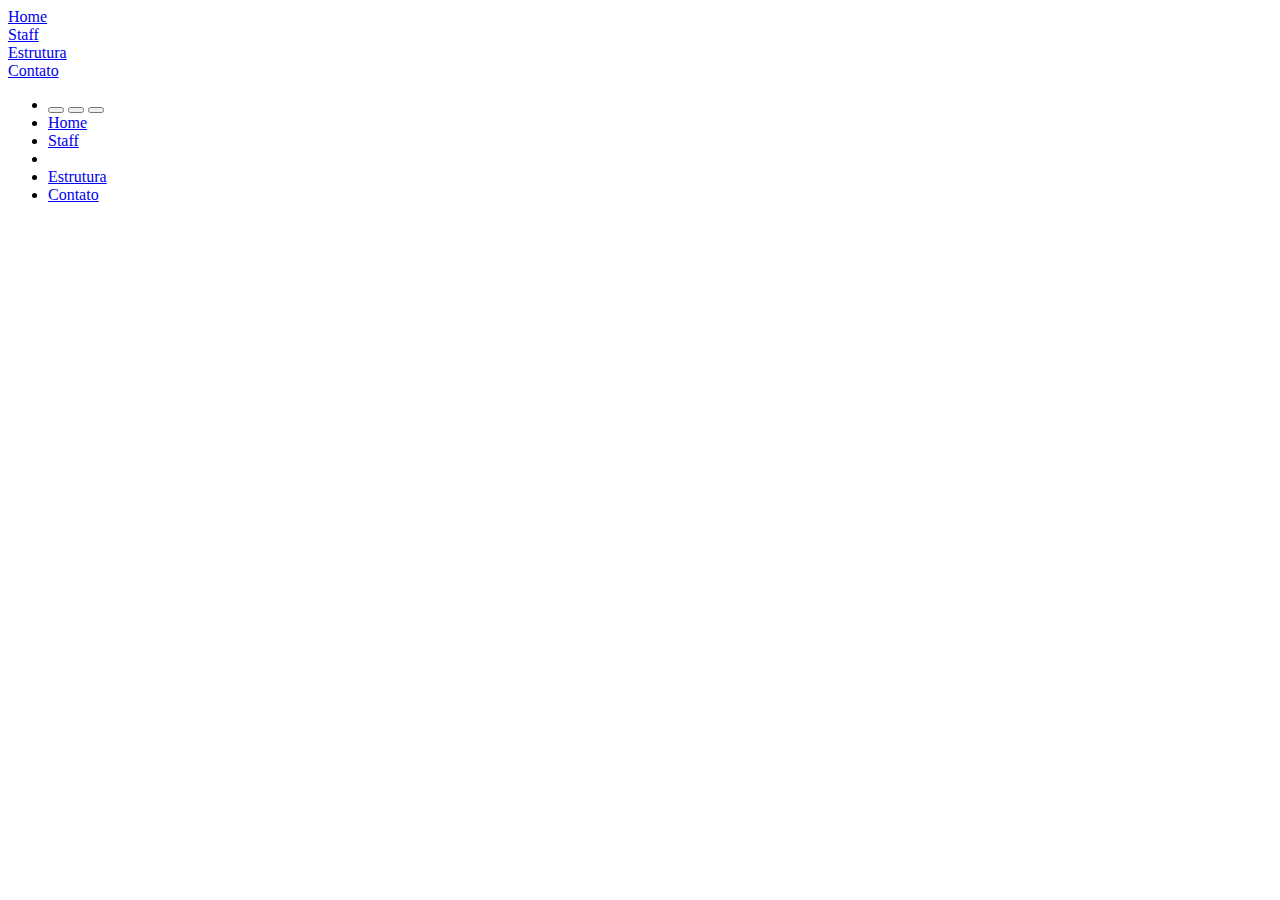
==== contatorm.html @ ed88f745 "atualizando" ====
<!DOCTYPE html>
<html lang="pt-br">
<head>
    <meta charset="UTF-8">
    <meta http-equiv="X-UA-Compatible" content="IE=edge">
    <meta name="viewport" content="width=device-width, initial-scale=1.0">
    <title>Rm Center - Contato</title>
    <link rel="icon" href="imagens/gym3.png">

     <!-- Folha de estilo css -->
     <link rel="stylesheet" href="../onlineGym/gymtech.css">

     <!-- font awesome-->
     <link rel="stylesheet" href="https://use.fontawesome.com/releases/v5.8.1/css/all.css" integrity="sha384-50oBUHEmvpQ+1lW4y57PTFmhCaXp0ML5d60M1M7uH2+nqUivzIebhndOJK28anvf" crossorigin="anonymous">
 
     <!-- Arquivo JavaScript -->
     <script src="../onlineGym/gymtech.js"  defer>
 
     </script>
</head>
<body id="contatoRm">
    <header id="cabecalho">
        <nav id="navBar">
            <nav id="navLateral">
                   <div>
                       <a href="#">Home</a>
                    </div>
                    <div>
                        <a href="#">Staff</a>
                     </div>
                     <div>
                        <a href="#">Estrutura</a>
                     </div>
                     <div>
                        <a href="#">Contato</a>
                     </div>
            </nav>        
            <ul id="ulNav">
                <li id="btnResponsivo">            
                    <button type="button" id="buttonHamburguer1">
                    </button>
                    <button type="button" id="buttonHamburguer2">
                    </button>
                    <button type="button" id="buttonHamburguer3">
                    </button>
                    
                </li>
                <li>
                    <a href="index.html" class="border">Home</a>
                </li>
                <li>
                    <a href="#" id="staffMenu" data-nome="staff" class="border borderStaff">Staff</a>
                </li>
                <li>
                    <a href="https://www.instagram.com/rmcentertraining"><img src="../onlineGym/imagens/rm-logo.png" alt=""></a>
                </li>
                <li>
                    <a href="#" id="estruturaMenu" class="border">Estrutura</a>
                </li>
                <li>
                    <a href="contatorm.html" id="contatoMenu" class="border">Contato</a>
                </li>
            </ul>
        </nav>
    </header>

    <section>
        <main>
            
        </main>
    </section>
    
</body>
</html>
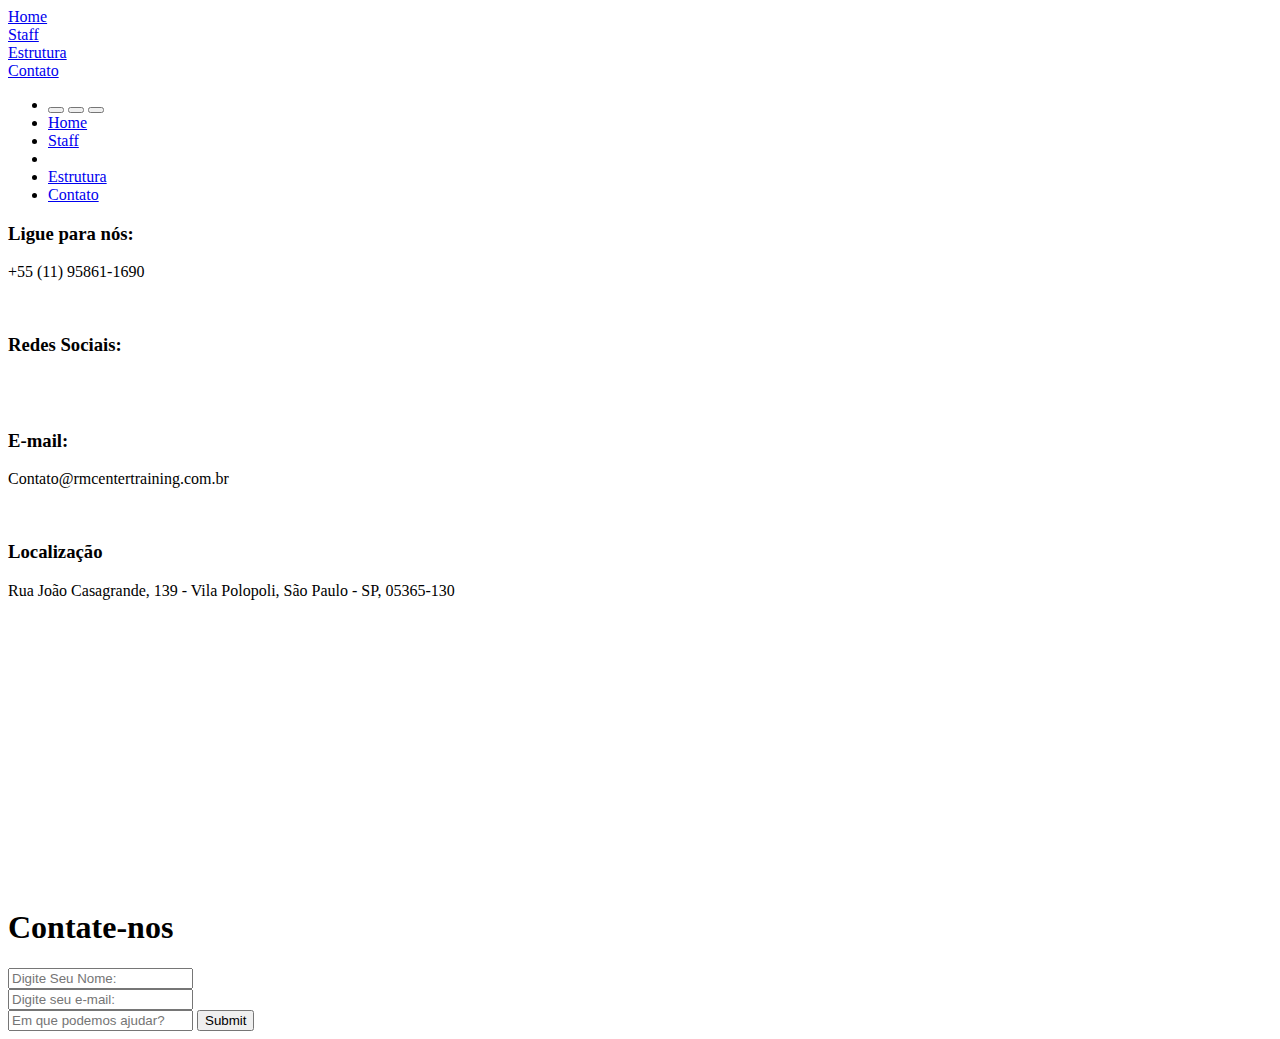
==== commit 70048135: "desenvolvendo" ====
--- a/contatorm.html
+++ b/contatorm.html
@@ -64,9 +64,31 @@
         </nav>
     </header>
 
+    <div id="backgroundContato">
+        <div>
+         <h3><i class="fas fa-phone phone"></i> Ligue para nós:</h3>
+         <p>+55 (11) 95861-1690</p><br>
+         <h3>Redes Sociais:</h3>
+         <a href="enderecofacebook"><i class="fab fa-facebook-f facebook"></i></a>
+         <a href="https://www.instagram.com/rmcentertraining"><i class="fab fa-instagram instagram"></i></a>
+         <a href="https://api.whatsapp.com/send/?phone=5511958611690&text&app_absent=0"><i class="fab fa-whatsapp-square wpp"></i></a> <br><br>
+         <h3><i class="far fa-envelope email"></i> E-mail:</h3>
+         <p>Contato@rmcentertraining.com.br</p><br>
+         <h3><i class="fas fa-map-marker-alt localizacao"></i> Localização</h3>
+         <p>Rua João Casagrande, 139 - Vila Polopoli, São Paulo - SP, 05365-130</p><br>
+         <iframe src="https://www.google.com/maps/embed?pb=!1m18!1m12!1m3!1d3656.7451198985245!2d-46.74687888502192!3d-23.57759588467487!2m3!1f0!2f0!3f0!3m2!1i1024!2i768!4f13.1!3m3!1m2!1s0x94ce5723c8a0f55f%3A0xdf57d3bbf532e9d1!2sRm%20Center%20Training!5e0!3m2!1spt-BR!2sbr!4v1641824827810!5m2!1spt-BR!2sbr" width="500" height="250" style="border:0;" allowfullscreen="" loading="lazy"></iframe>
+        </div>
+    </div>
+
     <section>
-        <main>
-            
+        <main id="contato">
+            <h1>Contate-nos</h1>
+            <form action="https://formsubmit.co/dpsc1993@gmail.com" method="POST">
+                <input type="text" name="name" required placeholder="Digite Seu Nome:"><br>
+                <input type="email" name="email" required placeholder="Digite seu e-mail:"><br>
+                <input type="text" name="texto" required placeholder="Em que podemos ajudar?">
+                <input type="submit"></input>
+           </form>
         </main>
     </section>
     
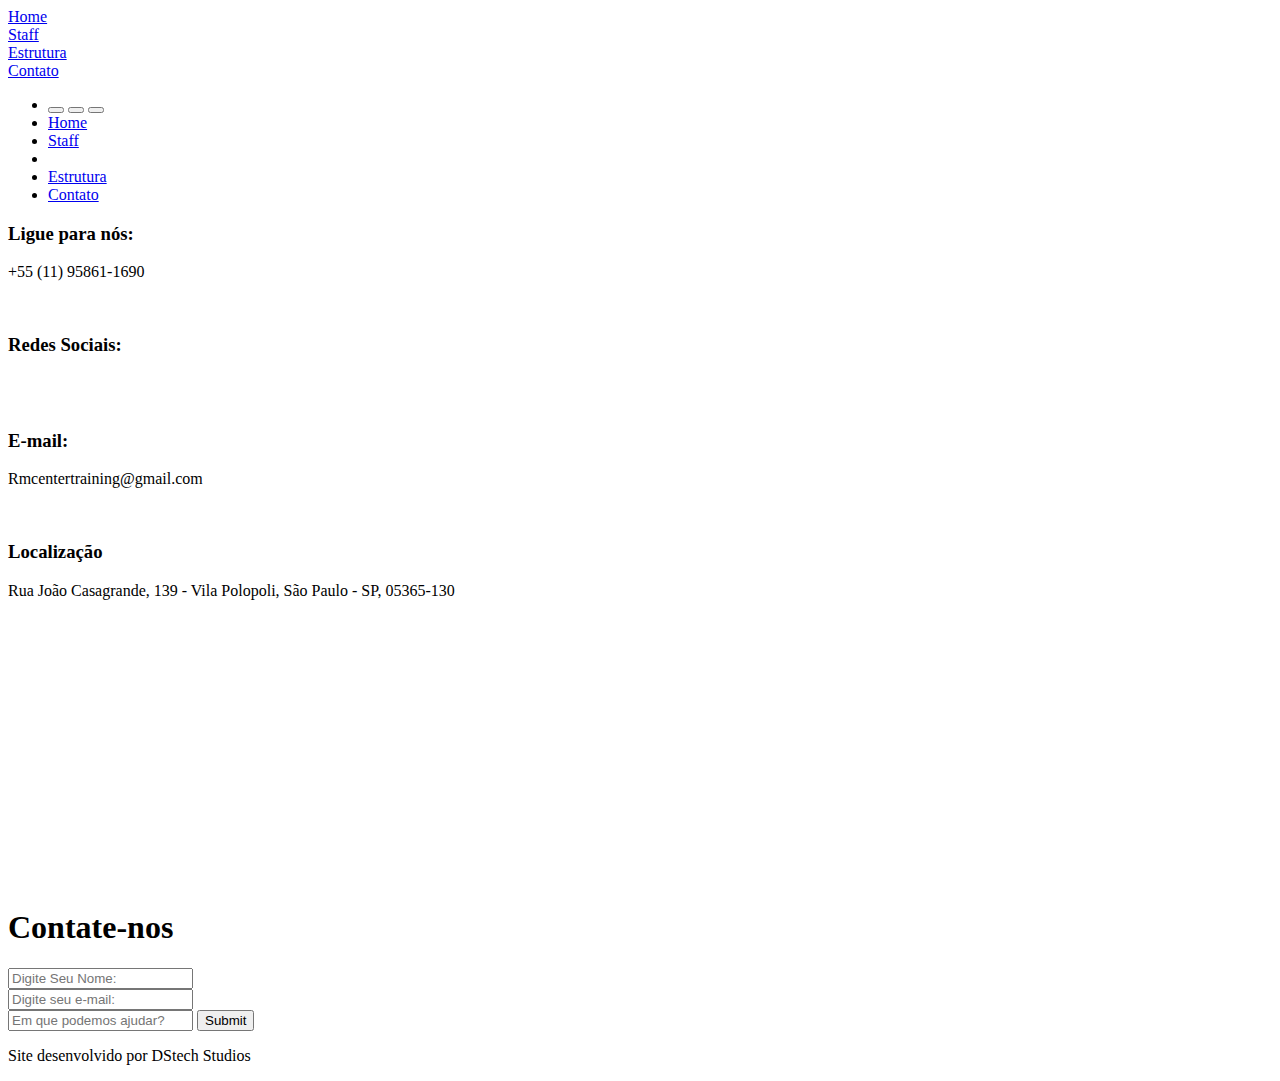
==== commit b7bf9213: "desenvolvendo" ====
--- a/contatorm.html
+++ b/contatorm.html
@@ -14,7 +14,7 @@
      <link rel="stylesheet" href="https://use.fontawesome.com/releases/v5.8.1/css/all.css" integrity="sha384-50oBUHEmvpQ+1lW4y57PTFmhCaXp0ML5d60M1M7uH2+nqUivzIebhndOJK28anvf" crossorigin="anonymous">
  
      <!-- Arquivo JavaScript -->
-     <script src="../onlineGym/gymtech.js"  defer>
+     <script src="../onlineGym/contato.js"  defer>
  
      </script>
 </head>
@@ -22,18 +22,18 @@
     <header id="cabecalho">
         <nav id="navBar">
             <nav id="navLateral">
-                   <div>
-                       <a href="#">Home</a>
-                    </div>
-                    <div>
-                        <a href="#">Staff</a>
-                     </div>
-                     <div>
-                        <a href="#">Estrutura</a>
-                     </div>
-                     <div>
-                        <a href="#">Contato</a>
-                     </div>
+                <div>
+                    <a href="index.html">Home</a>
+                 </div>
+                 <div>
+                     <a href="index.html">Staff</a>
+                  </div>
+                  <div>
+                     <a href="estruturafotos.html">Estrutura</a>
+                  </div>
+                  <div>
+                     <a href="contatorm.html">Contato</a>
+                  </div>
             </nav>        
             <ul id="ulNav">
                 <li id="btnResponsivo">            
@@ -49,13 +49,13 @@
                     <a href="index.html" class="border">Home</a>
                 </li>
                 <li>
-                    <a href="#" id="staffMenu" data-nome="staff" class="border borderStaff">Staff</a>
+                    <a href="index.html" id="staffMenu" data-nome="staff" class="border borderStaff">Staff</a>
                 </li>
                 <li>
                     <a href="https://www.instagram.com/rmcentertraining"><img src="../onlineGym/imagens/rm-logo.png" alt=""></a>
                 </li>
                 <li>
-                    <a href="#" id="estruturaMenu" class="border">Estrutura</a>
+                    <a href="estruturafotos.html" id="estruturaMenu" class="border">Estrutura</a>
                 </li>
                 <li>
                     <a href="contatorm.html" id="contatoMenu" class="border">Contato</a>
@@ -66,31 +66,37 @@
 
     <div id="backgroundContato">
         <div>
-         <h3><i class="fas fa-phone phone"></i> Ligue para nós:</h3>
-         <p>+55 (11) 95861-1690</p><br>
-         <h3>Redes Sociais:</h3>
-         <a href="enderecofacebook"><i class="fab fa-facebook-f facebook"></i></a>
-         <a href="https://www.instagram.com/rmcentertraining"><i class="fab fa-instagram instagram"></i></a>
-         <a href="https://api.whatsapp.com/send/?phone=5511958611690&text&app_absent=0"><i class="fab fa-whatsapp-square wpp"></i></a> <br><br>
-         <h3><i class="far fa-envelope email"></i> E-mail:</h3>
-         <p>Contato@rmcentertraining.com.br</p><br>
-         <h3><i class="fas fa-map-marker-alt localizacao"></i> Localização</h3>
-         <p>Rua João Casagrande, 139 - Vila Polopoli, São Paulo - SP, 05365-130</p><br>
-         <iframe src="https://www.google.com/maps/embed?pb=!1m18!1m12!1m3!1d3656.7451198985245!2d-46.74687888502192!3d-23.57759588467487!2m3!1f0!2f0!3f0!3m2!1i1024!2i768!4f13.1!3m3!1m2!1s0x94ce5723c8a0f55f%3A0xdf57d3bbf532e9d1!2sRm%20Center%20Training!5e0!3m2!1spt-BR!2sbr!4v1641824827810!5m2!1spt-BR!2sbr" width="500" height="250" style="border:0;" allowfullscreen="" loading="lazy"></iframe>
+            <h3><i class="fas fa-phone phone"></i> Ligue para nós:</h3>
+            <p>+55 (11) 95861-1690</p><br>
+            <h3>Redes Sociais:</h3>
+            <a href="enderecofacebook"><i class="fab fa-facebook-f facebook"></i></a>
+            <a href="https://www.instagram.com/rmcentertraining"><i class="fab fa-instagram instagram"></i></a>
+            <a href="https://api.whatsapp.com/send/?phone=5511958611690&text&app_absent=0"><i class="fab fa-whatsapp-square wpp"></i></a> <br><br>
+            <h3><i class="far fa-envelope email"></i> E-mail:</h3>
+            <p>Rmcentertraining@gmail.com</p><br>
+            <h3><i class="fas fa-map-marker-alt localizacao"></i> Localização</h3>
+            <p>Rua João Casagrande, 139 - Vila Polopoli, São Paulo - SP, 05365-130</p><br>
+            <iframe src="https://www.google.com/maps/embed?pb=!1m18!1m12!1m3!1d3656.7451198985245!2d-46.74687888502192!3d-23.57759588467487!2m3!1f0!2f0!3f0!3m2!1i1024!2i768!4f13.1!3m3!1m2!1s0x94ce5723c8a0f55f%3A0xdf57d3bbf532e9d1!2sRm%20Center%20Training!5e0!3m2!1spt-BR!2sbr!4v1641824827810!5m2!1spt-BR!2sbr" width="500" height="250" style="border:0;" allowfullscreen="" loading="lazy"></iframe>
         </div>
+        <section>
+            <main id="contato">
+                
+                <form action="https://formsubmit.co/dpsc1993@gmail.com" method="POST">
+                    <h1>Contate-nos</h1>
+                    <input type="text" name="name" required placeholder="Digite Seu Nome:"><br>
+                    <input type="email" name="email" required placeholder="Digite seu e-mail:"><br>
+                    <input type="text" name="texto" required placeholder="Em que podemos ajudar?">
+                    <input type="submit" id="inputSubmit"></input>
+               </form>
+            </main>
+        </section>
     </div>
-
-    <section>
-        <main id="contato">
-            <h1>Contate-nos</h1>
-            <form action="https://formsubmit.co/dpsc1993@gmail.com" method="POST">
-                <input type="text" name="name" required placeholder="Digite Seu Nome:"><br>
-                <input type="email" name="email" required placeholder="Digite seu e-mail:"><br>
-                <input type="text" name="texto" required placeholder="Em que podemos ajudar?">
-                <input type="submit"></input>
-           </form>
-        </main>
-    </section>
+    
+    <footer id="footerContato">
+        <p>
+            Site desenvolvido por DStech Studios
+        </p>
+    </footer>
     
 </body>
 </html>